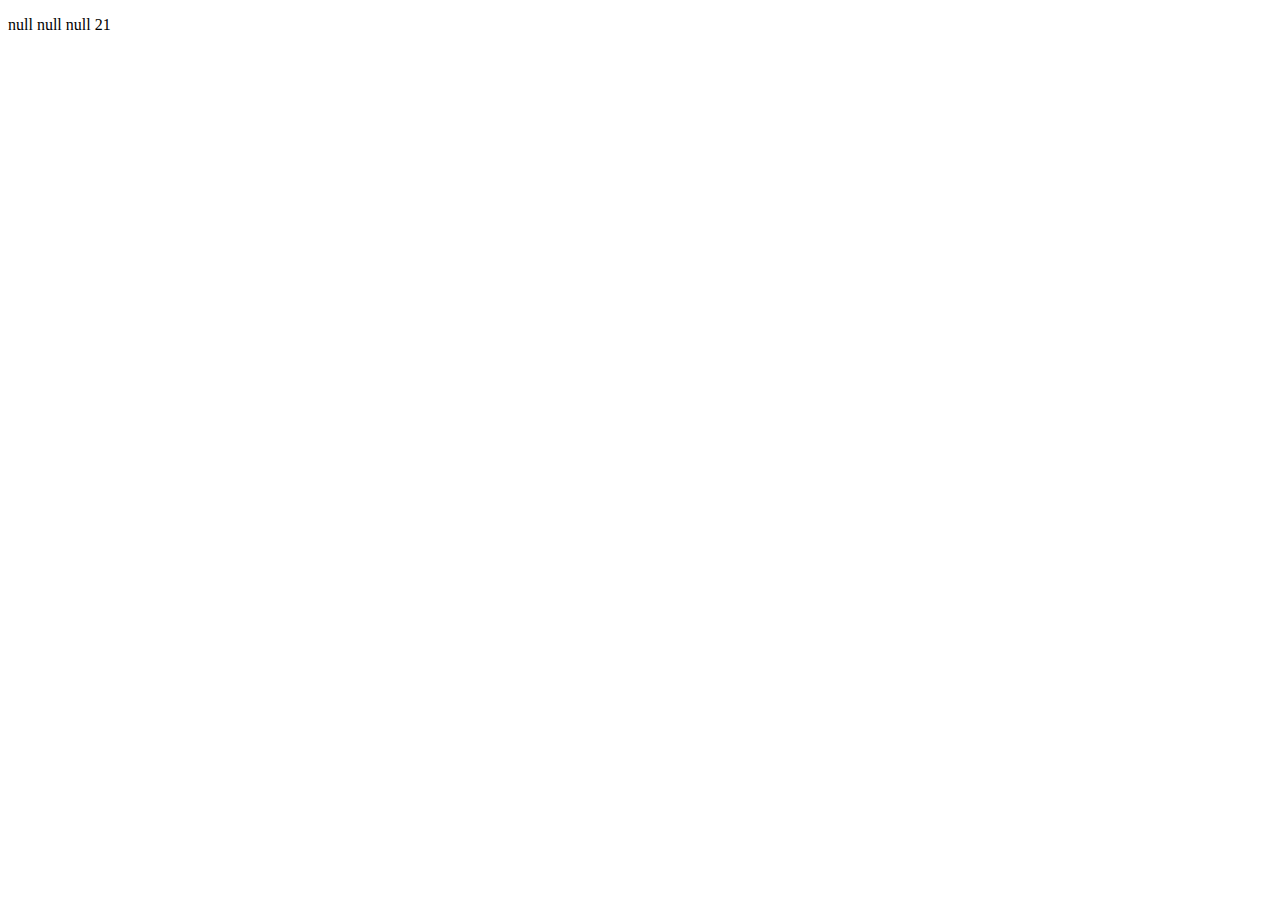
==== index.html @ 7392057b "Esercizio completato." ====
<!DOCTYPE html>
<html lang="en">
<head>
    <meta charset="UTF-8">
    <meta http-equiv="X-UA-Compatible" content="IE=edge">
    <meta name="viewport" content="width=device-width, initial-scale=1.0">
    <title>password generator</title>
</head>
<body>
    <p id="userData"></p>
    <script src="myscript.js"></script>
</body>
</html>
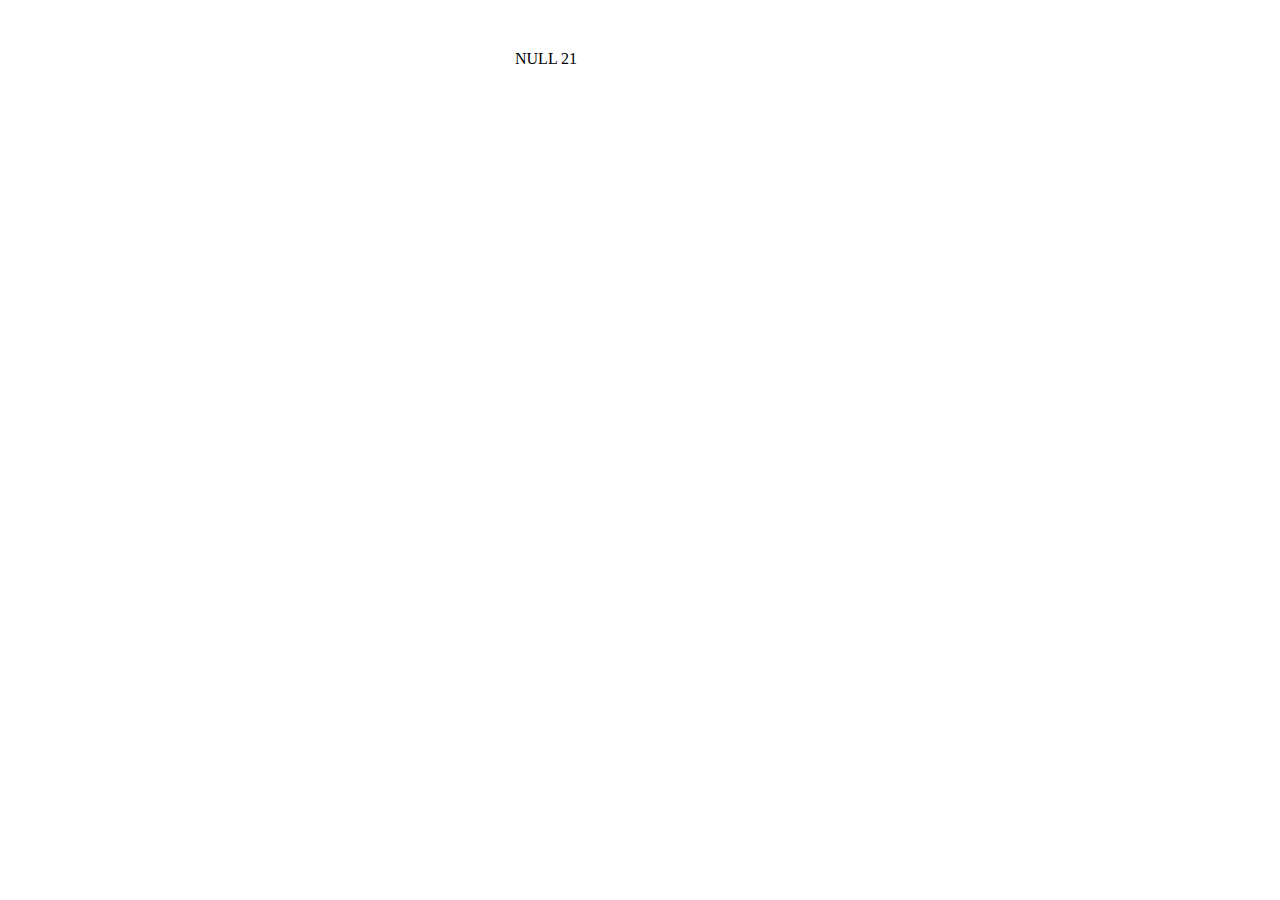
==== commit 50656ac8: "Come prova aggiunto del css." ====
--- a/index.html
+++ b/index.html
@@ -4,10 +4,18 @@
     <meta charset="UTF-8">
     <meta http-equiv="X-UA-Compatible" content="IE=edge">
     <meta name="viewport" content="width=device-width, initial-scale=1.0">
+    <link rel="stylesheet" href="style.css">
+
     <title>password generator</title>
 </head>
 <body>
-    <p id="userData"></p>
+
+    <div class="data_container">
+        <p id="userName" class="your_name"></p>
+        <p id="userSurname" class="your_surname"></p>
+        <p id="userFavCol" class="your_color"></p>
+    </div>
+    
     <script src="myscript.js"></script>
 </body>
 </html>--- a/style.css
+++ b/style.css
@@ -0,0 +1,21 @@
+* {
+    margin: 0;
+    padding: 0;
+    box-sizing: border-box;
+}
+
+.data_container {
+    width: 250px;
+    margin: auto;
+    margin-top: 50px;
+}
+
+.your_name, 
+.your_surname,
+.your_color {
+    text-transform: uppercase;
+}
+
+.your_surname {
+    color: blue;
+}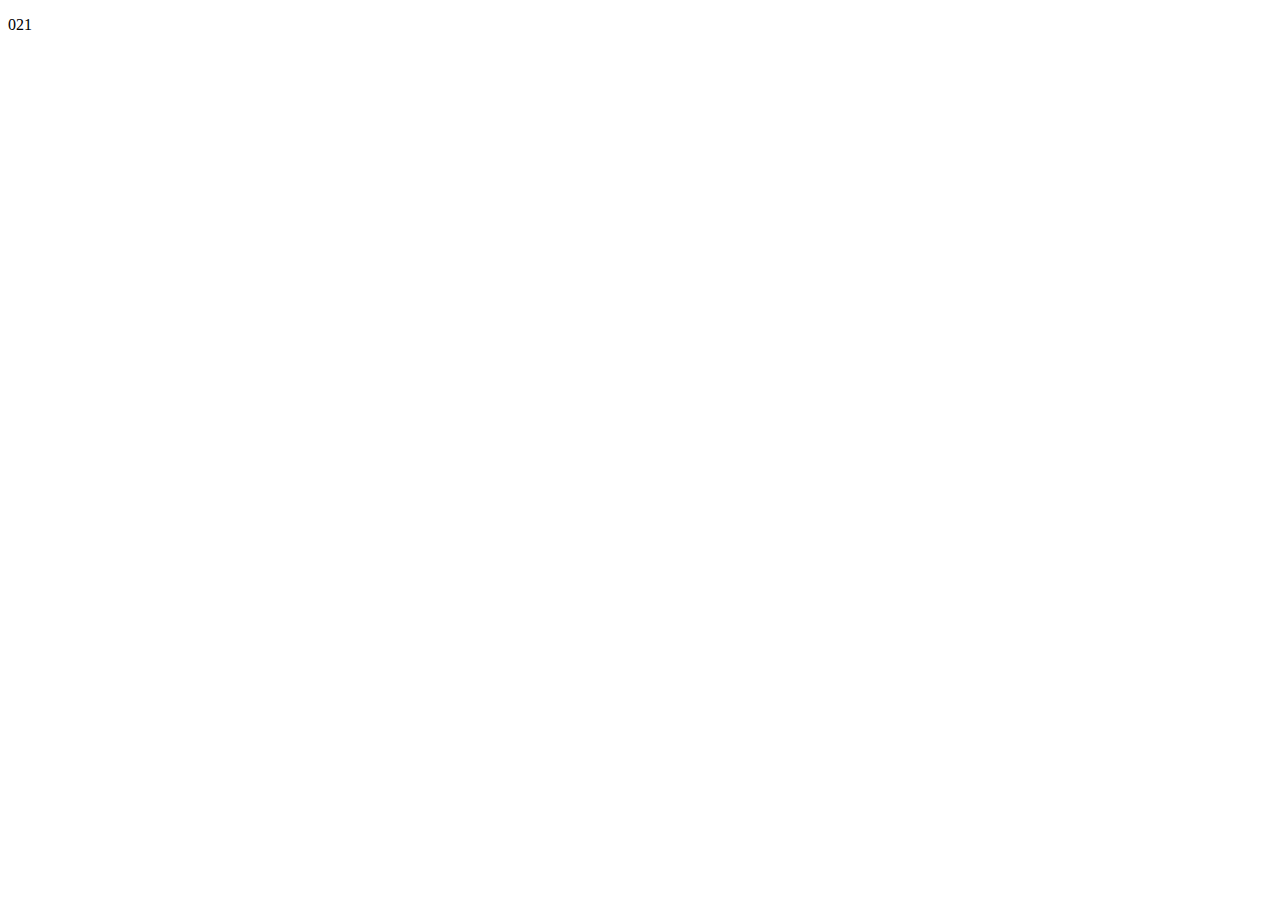
==== commit 6372c3bb: "Esercizio fatto secondo consegna." ====
--- a/index.html
+++ b/index.html
@@ -4,18 +4,11 @@
     <meta charset="UTF-8">
     <meta http-equiv="X-UA-Compatible" content="IE=edge">
     <meta name="viewport" content="width=device-width, initial-scale=1.0">
-    <link rel="stylesheet" href="style.css">
-
-    <title>password generator</title>
+    <title>Password Generator</title>
 </head>
 <body>
+    <p id="userPsw"></p>
 
-    <div class="data_container">
-        <p id="userName" class="your_name"></p>
-        <p id="userSurname" class="your_surname"></p>
-        <p id="userFavCol" class="your_color"></p>
-    </div>
-    
-    <script src="myscript.js"></script>
+    <script src="script.js"></script>
 </body>
 </html>